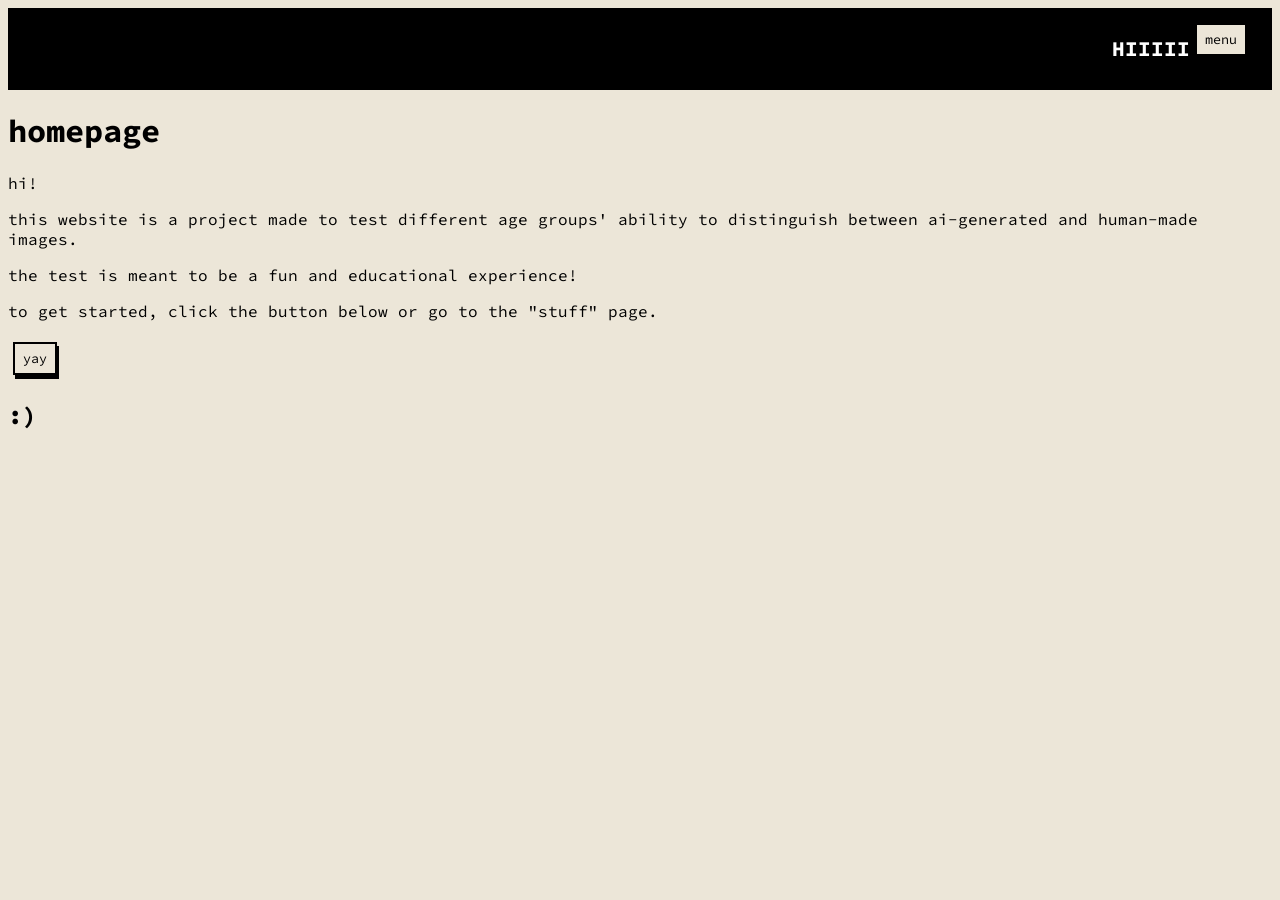
==== index.html @ d2561515 "err" ====
<!DOCTYPE html>
<html lang="en">
<head>
  <meta charset="UTF-8">
  <meta name="viewport" content="width=device-width, initial-scale=1.0">
  <title>Home</title>
  <link rel="stylesheet" href="styles.css">
  <link href="https://fonts.googleapis.com/css2?family=Source+Code+Pro:wght@300;400;500&family=IBM+Plex+Mono:wght@400;600&display=swap" rel="stylesheet">
</head>
<style>
body {
  font-family: "Source Code Pro", monospace;
  background: rgb(236, 230, 216);
}

button, input, select {
  font-family: "Source Code Pro", monospace;
  border: solid 2px;
  box-shadow: 2px 4px 0px;
  margin: 5px;
  padding: 6px 8px;
  background-color: rgb(236, 230, 216);
}

button:hover {
  cursor: pointer;
}

#page-wrapper {
    margin: 0;
}

#navigation_box {
    background-color: #000000;
    display: flex;
    overflow:hidden;
    justify-content: flex-end;
    font-family: 'Source Code Pro', monospace;
    color: #ffffff;
    font-size: 14px;
    padding: 10px;
    padding-right: 20px;
}

.dropdown{
    display:inline-block;
}

.dropdown-content {
  display: none;
  position: absolute;
  right: 0px;
  background-color: #000000;
  color: #ffffff;
  min-width: 160px;
  z-index: 1;
}

.dropdown-content a {
  color: #ffffff;
  padding: 12px 16px;
  text-decoration: none;
  display: block;
  text-align: left;
}

.dropdown:hover .dropbtn {
  background-color: rgb(72, 60, 32);
}

.dropdown:hover .dropdown-content {
  display: block;
}

.dropdown-content a:hover {
  color: rgb(236, 230, 216);
}

.image-container {
  width: 100%;
  max-width: 600px;
  margin: 5px;
  height: 400px;
}
</style>
<body>
  <div id="page-wrapper">
    <nav id="navigation_box">
      <h1>HIIIII</h1>
      <div id="right_navigation_box">
         <div class="dropdown">
          <button class="dropbtn">menu</button>
          <div class="dropdown-content">
            <a href="index.html">home</a>
            <a href="stuff.html">test</a>
          </div>
        </div>
      </div>
    </nav>

    <div class="container">
      <h1>homepage</h1>
      <p>hi!</p>
      <p>this website is a project made to test different age groups' ability to distinguish between ai-generated and human-made images.</p>
      <p>the test is meant to be a fun and educational experience!</p>
      <p>to get started, click the button below or go to the "stuff" page.</p>
      <button onclick="window.location.href = 'stuff.html'">yay</button>
    </div>

    <footer class="footer">
      <div class="footer-container"><h2>:)</h2></div>
    </footer>
  </div>
</body>
</html>
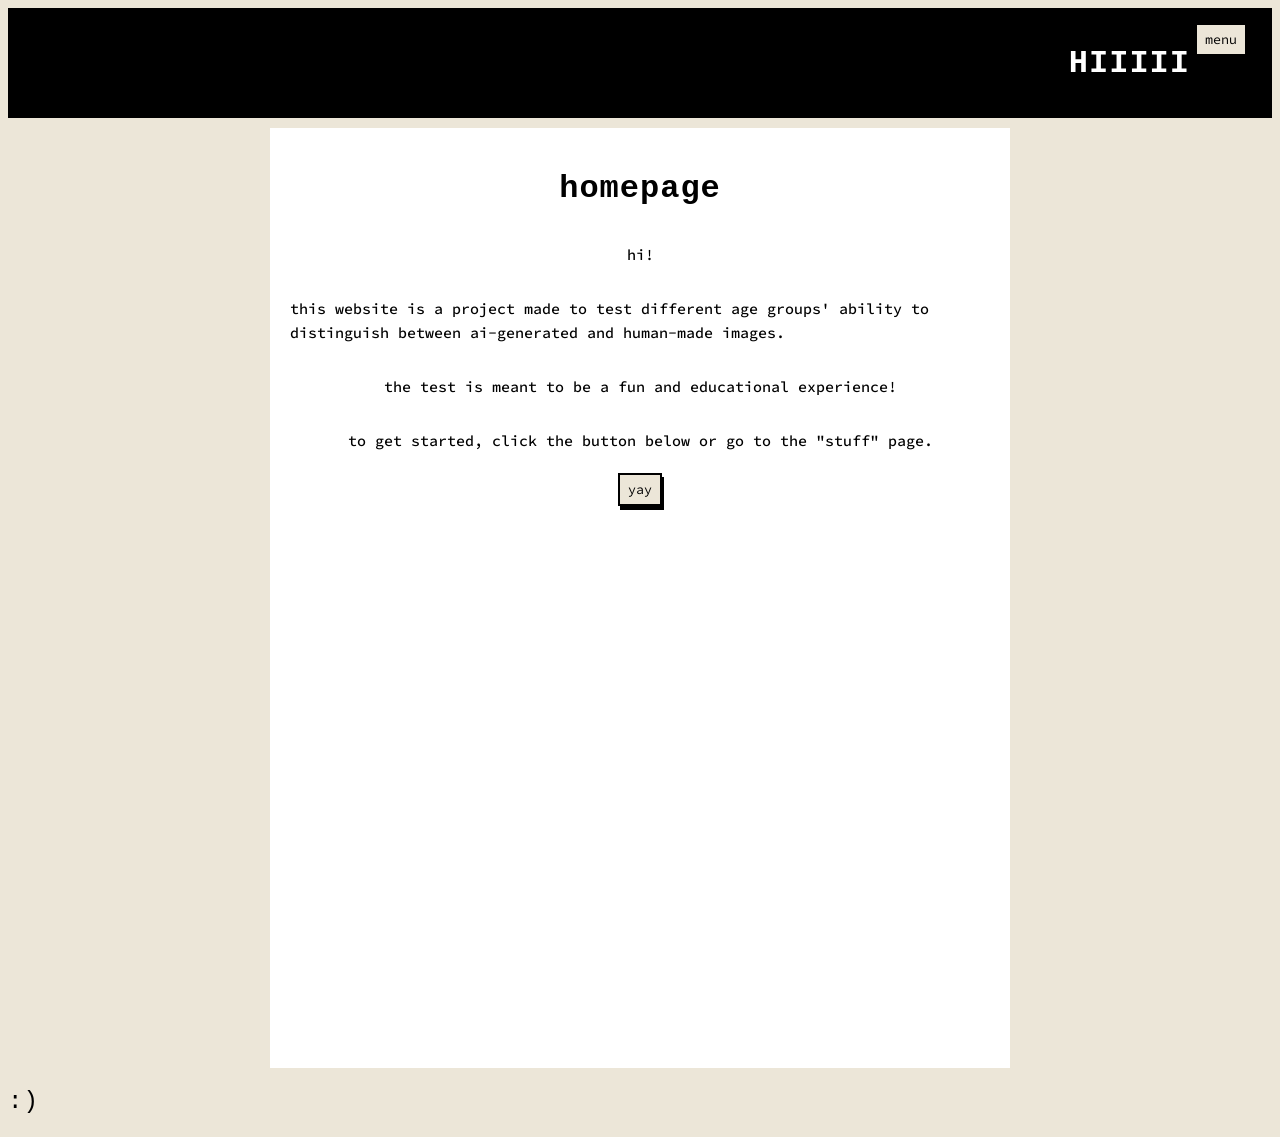
==== commit b31213f3: "poooop" ====
--- a/index.html
+++ b/index.html
@@ -4,85 +4,9 @@
   <meta charset="UTF-8">
   <meta name="viewport" content="width=device-width, initial-scale=1.0">
   <title>Home</title>
-  <link rel="stylesheet" href="styles.css">
+  <link rel="stylesheet" href="style.css">
   <link href="https://fonts.googleapis.com/css2?family=Source+Code+Pro:wght@300;400;500&family=IBM+Plex+Mono:wght@400;600&display=swap" rel="stylesheet">
 </head>
-<style>
-body {
-  font-family: "Source Code Pro", monospace;
-  background: rgb(236, 230, 216);
-}
-
-button, input, select {
-  font-family: "Source Code Pro", monospace;
-  border: solid 2px;
-  box-shadow: 2px 4px 0px;
-  margin: 5px;
-  padding: 6px 8px;
-  background-color: rgb(236, 230, 216);
-}
-
-button:hover {
-  cursor: pointer;
-}
-
-#page-wrapper {
-    margin: 0;
-}
-
-#navigation_box {
-    background-color: #000000;
-    display: flex;
-    overflow:hidden;
-    justify-content: flex-end;
-    font-family: 'Source Code Pro', monospace;
-    color: #ffffff;
-    font-size: 14px;
-    padding: 10px;
-    padding-right: 20px;
-}
-
-.dropdown{
-    display:inline-block;
-}
-
-.dropdown-content {
-  display: none;
-  position: absolute;
-  right: 0px;
-  background-color: #000000;
-  color: #ffffff;
-  min-width: 160px;
-  z-index: 1;
-}
-
-.dropdown-content a {
-  color: #ffffff;
-  padding: 12px 16px;
-  text-decoration: none;
-  display: block;
-  text-align: left;
-}
-
-.dropdown:hover .dropbtn {
-  background-color: rgb(72, 60, 32);
-}
-
-.dropdown:hover .dropdown-content {
-  display: block;
-}
-
-.dropdown-content a:hover {
-  color: rgb(236, 230, 216);
-}
-
-.image-container {
-  width: 100%;
-  max-width: 600px;
-  margin: 5px;
-  height: 400px;
-}
-</style>
 <body>
   <div id="page-wrapper">
     <nav id="navigation_box">
--- a/style.css
+++ b/style.css
@@ -0,0 +1,139 @@
+.container {
+  max-width: 700px;
+  margin: 10px auto;
+  padding: 20px;
+  background: #fff;
+  display: flex;
+  flex-direction: column;
+  align-items: center;
+  height: 100vh;
+}
+
+#image {
+  width: 100%;
+  max-height: 400px;
+  object-fit: contain;
+}
+
+#progressBar {
+  width: 100%;
+  height: 8px;
+  border-radius: 4px;
+  background-color: #ddd;
+  margin-bottom: 10px;
+}
+
+#progress {
+  height: 100%;
+  width: 0%;
+  background: #000000;
+  border-radius: 4px;
+  transition: width 0.3s ease;
+}
+
+.hidden {
+  display: none;
+}
+
+p {
+  font-family: "Source Code Pro", monospace;
+  font-weight: 500;
+  line-height: 1.6;
+  font-size: 15px;
+}
+
+h1 {
+  font-family: "IBM Plex Mono", monospace;
+  font-weight: 600;
+  letter-spacing: 1px;
+  font-size: 32px;
+}
+
+h2 {
+  font-family: "IBM Plex Mono", monospace;
+  font-weight: 450;
+  letter-spacing: 1px;
+  font-size: 24px;
+}
+
+body {
+  font-family: "Source Code Pro", monospace;
+  background: rgb(236, 230, 216);
+}
+
+button, input, select {
+  font-family: "Source Code Pro", monospace;
+  border: solid 2px;
+  box-shadow: 2px 4px 0px;
+  margin: 5px;
+  padding: 6px 8px;
+  background-color: rgb(236, 230, 216);
+}
+
+button:hover {
+  cursor: pointer;
+}
+
+#page-wrapper {
+    margin: 0;
+}
+
+#navigation_box {
+    background-color: #000000;
+    display: flex;
+    overflow:hidden;
+    justify-content: flex-end;
+    font-family: 'Source Code Pro', monospace;
+    color: #ffffff;
+    font-size: 14px;
+    padding: 10px;
+    padding-right: 20px;
+}
+
+.dropdown{
+    display:inline-block;
+}
+
+.dropdown-content {
+  display: none;
+  position: absolute;
+  right: 0px;
+  background-color: #000000;
+  color: #ffffff;
+  min-width: 160px;
+  z-index: 1;
+}
+
+.dropdown-content a {
+  color: #ffffff;
+  padding: 12px 16px;
+  text-decoration: none;
+  display: block;
+  text-align: left;
+}
+
+.dropdown:hover .dropbtn {
+  background-color: rgb(72, 60, 32);
+}
+
+.dropdown:hover .dropdown-content {
+  display: block;
+}
+
+.dropdown-content a:hover {
+  color: rgb(236, 230, 216);
+}
+
+.image-container {
+  width: 100%;
+  max-width: 600px;
+  margin: 5px;
+  height: 400px;
+}
+
+#age {
+  padding: 6px 8px;
+  border: solid 2px;
+  box-shadow: 2px 4px 0px;
+  background-color: rgb(236, 230, 216);
+}
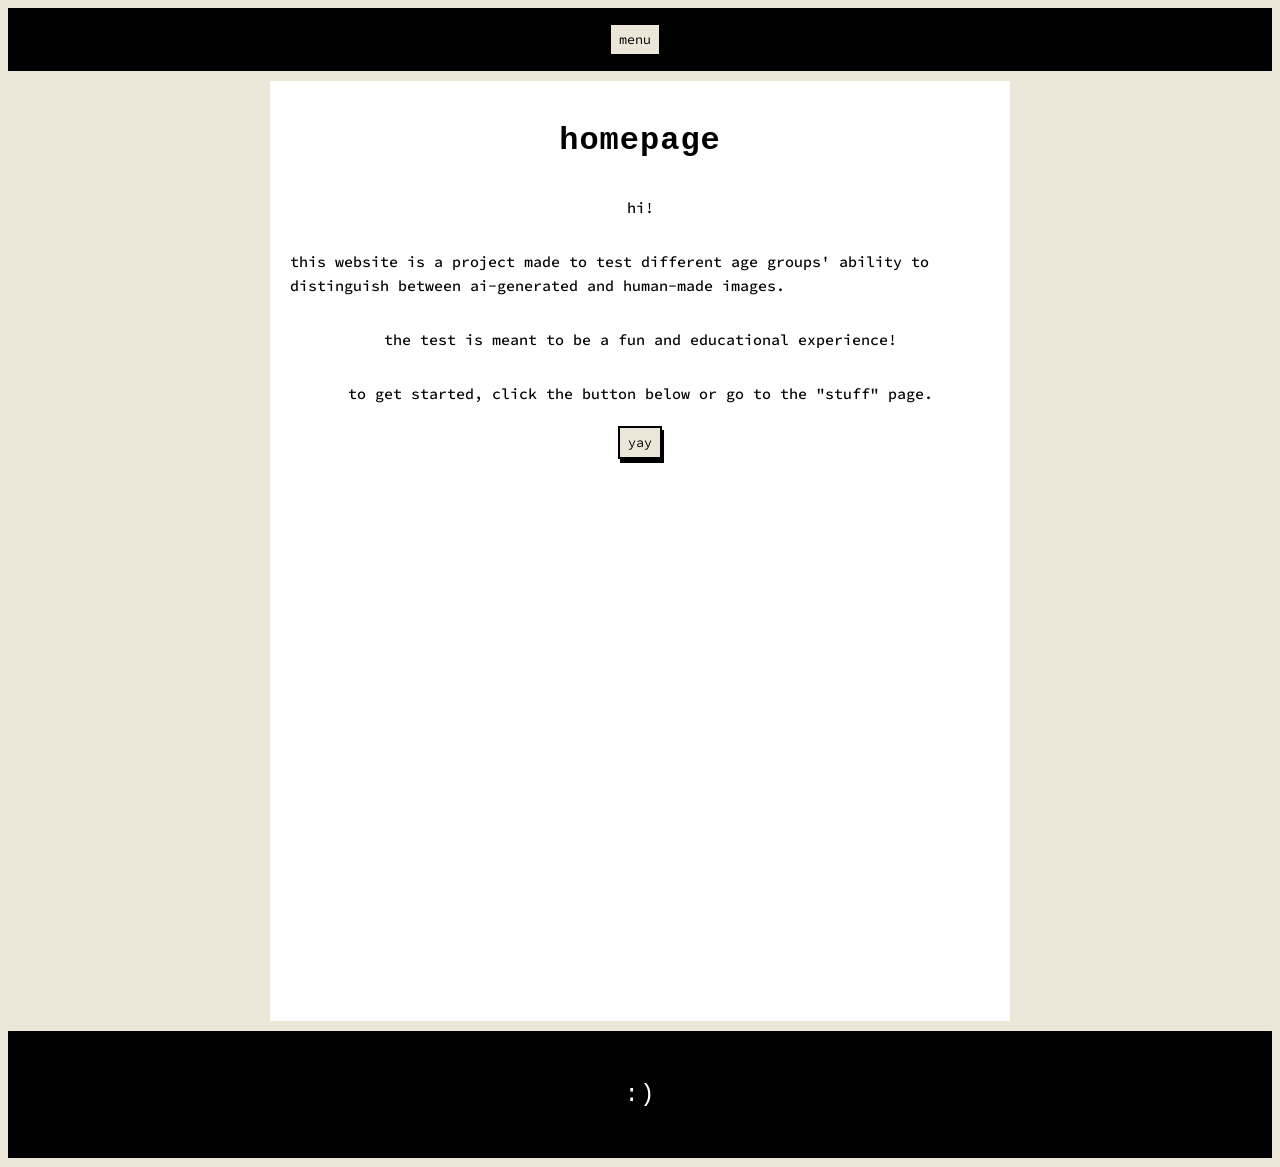
==== commit 09cea950: "sksk" ====
--- a/index.html
+++ b/index.html
@@ -8,9 +8,7 @@
   <link href="https://fonts.googleapis.com/css2?family=Source+Code+Pro:wght@300;400;500&family=IBM+Plex+Mono:wght@400;600&display=swap" rel="stylesheet">
 </head>
 <body>
-  <div id="page-wrapper">
     <nav id="navigation_box">
-      <h1>HIIIII</h1>
       <div id="right_navigation_box">
          <div class="dropdown">
           <button class="dropbtn">menu</button>
@@ -34,6 +32,5 @@
     <footer class="footer">
       <div class="footer-container"><h2>:)</h2></div>
     </footer>
-  </div>
 </body>
 </html>
--- a/style.css
+++ b/style.css
@@ -82,7 +82,7 @@
     background-color: #000000;
     display: flex;
     overflow:hidden;
-    justify-content: flex-end;
+    justify-content: center;
     font-family: 'Source Code Pro', monospace;
     color: #ffffff;
     font-size: 14px;
@@ -136,4 +136,20 @@
   border: solid 2px;
   box-shadow: 2px 4px 0px;
   background-color: rgb(236, 230, 216);
+}
+
+.footer {
+  width: 100%;
+  background-color: #000;
+  color: #ffffff;
+  padding: 20px 0;
+  margin-top: auto;
+  text-align: center;
+  font-family: "Source Code Pro", monospace;
+}
+
+.footer-container {
+  max-width: 700px;
+  margin: 0 auto;
+  padding: 10px;
 }
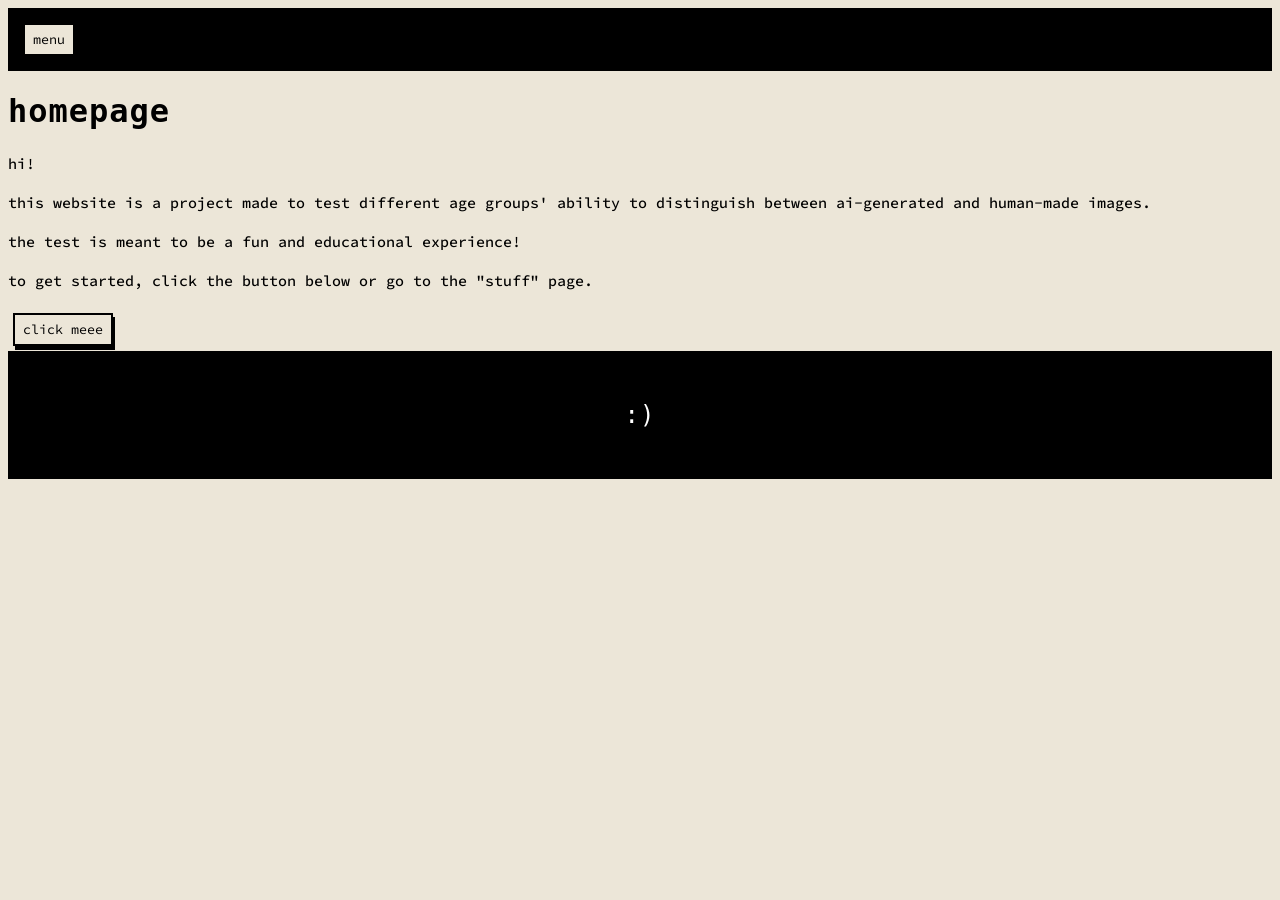
==== commit 35718380: "c" ====
--- a/index.html
+++ b/index.html
@@ -20,14 +20,12 @@
       </div>
     </nav>
 
-    <div class="container">
-      <h1>homepage</h1>
-      <p>hi!</p>
-      <p>this website is a project made to test different age groups' ability to distinguish between ai-generated and human-made images.</p>
-      <p>the test is meant to be a fun and educational experience!</p>
-      <p>to get started, click the button below or go to the "stuff" page.</p>
-      <button onclick="window.location.href = 'stuff.html'">yay</button>
-    </div>
+    <h1>homepage</h1>
+    <p>hi!</p>
+    <p>this website is a project made to test different age groups' ability to distinguish between ai-generated and human-made images.</p>
+    <p>the test is meant to be a fun and educational experience!</p>
+    <p>to get started, click the button below or go to the "stuff" page.</p>
+    <button onclick="window.location.href = 'stuff.html'">click meee</button>
 
     <footer class="footer">
       <div class="footer-container"><h2>:)</h2></div>
--- a/style.css
+++ b/style.css
@@ -81,8 +81,10 @@
 #navigation_box {
     background-color: #000000;
     display: flex;
-    overflow:hidden;
-    justify-content: center;
+    overflow: visible;
+    justify-content: space-between;
+    position: relative;
+    align-items: center;
     font-family: 'Source Code Pro', monospace;
     color: #ffffff;
     font-size: 14px;
@@ -92,21 +94,24 @@
 
 .dropdown{
     display:inline-block;
+    position: relative;
 }
 
 .dropdown-content {
   display: none;
   position: absolute;
-  right: 0px;
+  left: 0;
+  right: auto;
   background-color: #000000;
   color: #ffffff;
   min-width: 160px;
-  z-index: 1;
+  z-index: 9999;
 }
 
 .dropdown-content a {
   color: #ffffff;
   padding: 12px 16px;
+  margin-left: 10px;
   text-decoration: none;
   display: block;
   text-align: left;
@@ -117,7 +122,7 @@
 }
 
 .dropdown:hover .dropdown-content {
-  display: block;
+  display: block !important;
 }
 
 .dropdown-content a:hover {
@@ -129,6 +134,21 @@
   max-width: 600px;
   margin: 5px;
   height: 400px;
+}
+
+#image {
+    max-width: 100%;
+    max-height: 400px;
+    object-fit: contain;
+
+    opacity: 0;
+    transition: opacity 0.3s ease;
+
+    display: block;
+}
+
+#image.loaded {
+    opacity: 1;
 }
 
 #age {
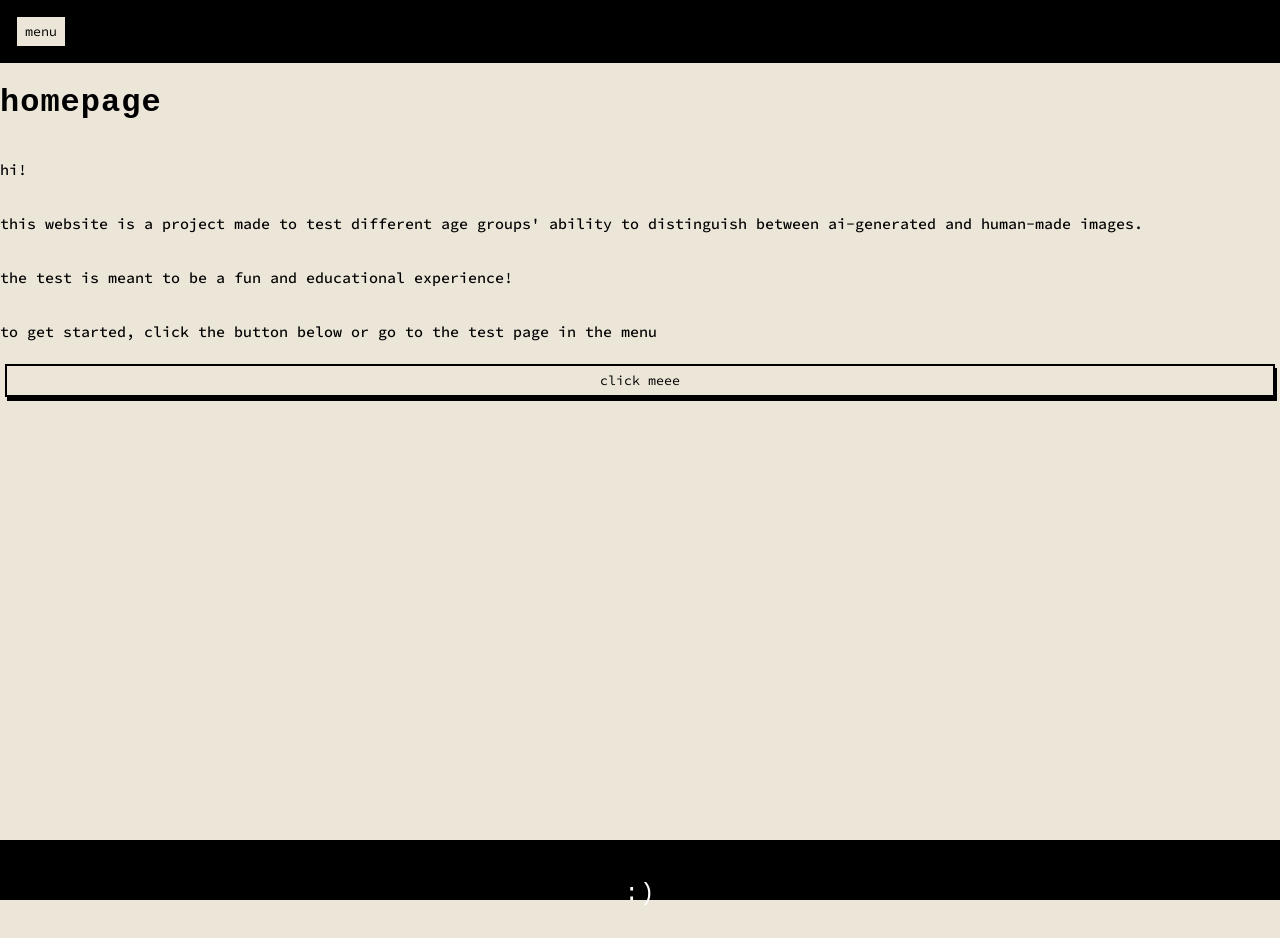
==== commit f4b62e50: "sooooooooooo" ====
--- a/index.html
+++ b/index.html
@@ -24,7 +24,7 @@
     <p>hi!</p>
     <p>this website is a project made to test different age groups' ability to distinguish between ai-generated and human-made images.</p>
     <p>the test is meant to be a fun and educational experience!</p>
-    <p>to get started, click the button below or go to the "stuff" page.</p>
+    <p>to get started, click the button below or go to the test page in the menu</p>
     <button onclick="window.location.href = 'stuff.html'">click meee</button>
 
     <footer class="footer">
--- a/style.css
+++ b/style.css
@@ -6,13 +6,6 @@
   display: flex;
   flex-direction: column;
   align-items: center;
-  height: 100vh;
-}
-
-#image {
-  width: 100%;
-  max-height: 400px;
-  object-fit: contain;
 }
 
 #progressBar {
@@ -68,6 +61,11 @@
   margin: 5px;
   padding: 6px 8px;
   background-color: rgb(236, 230, 216);
+}
+
+button:disabled {
+  opacity: 0.5;
+  cursor: not-allowed;
 }
 
 button:hover {
@@ -140,15 +138,8 @@
     max-width: 100%;
     max-height: 400px;
     object-fit: contain;
-
-    opacity: 0;
-    transition: opacity 0.3s ease;
-
+    opacity: 1;
     display: block;
-}
-
-#image.loaded {
-    opacity: 1;
 }
 
 #age {
@@ -160,16 +151,32 @@
 
 .footer {
   width: 100%;
+  height: 40px;
   background-color: #000;
   color: #ffffff;
-  padding: 20px 0;
+  padding: 10px 0;
   margin-top: auto;
   text-align: center;
   font-family: "Source Code Pro", monospace;
+  align-items: center;
 }
 
 .footer-container {
   max-width: 700px;
   margin: 0 auto;
   padding: 10px;
-}+}
+
+html, body {
+  height: 100%;
+}
+
+body {
+  margin: 0;
+  display: flex;
+  flex-direction: column;
+}
+
+.container {
+  flex: 1;
+}
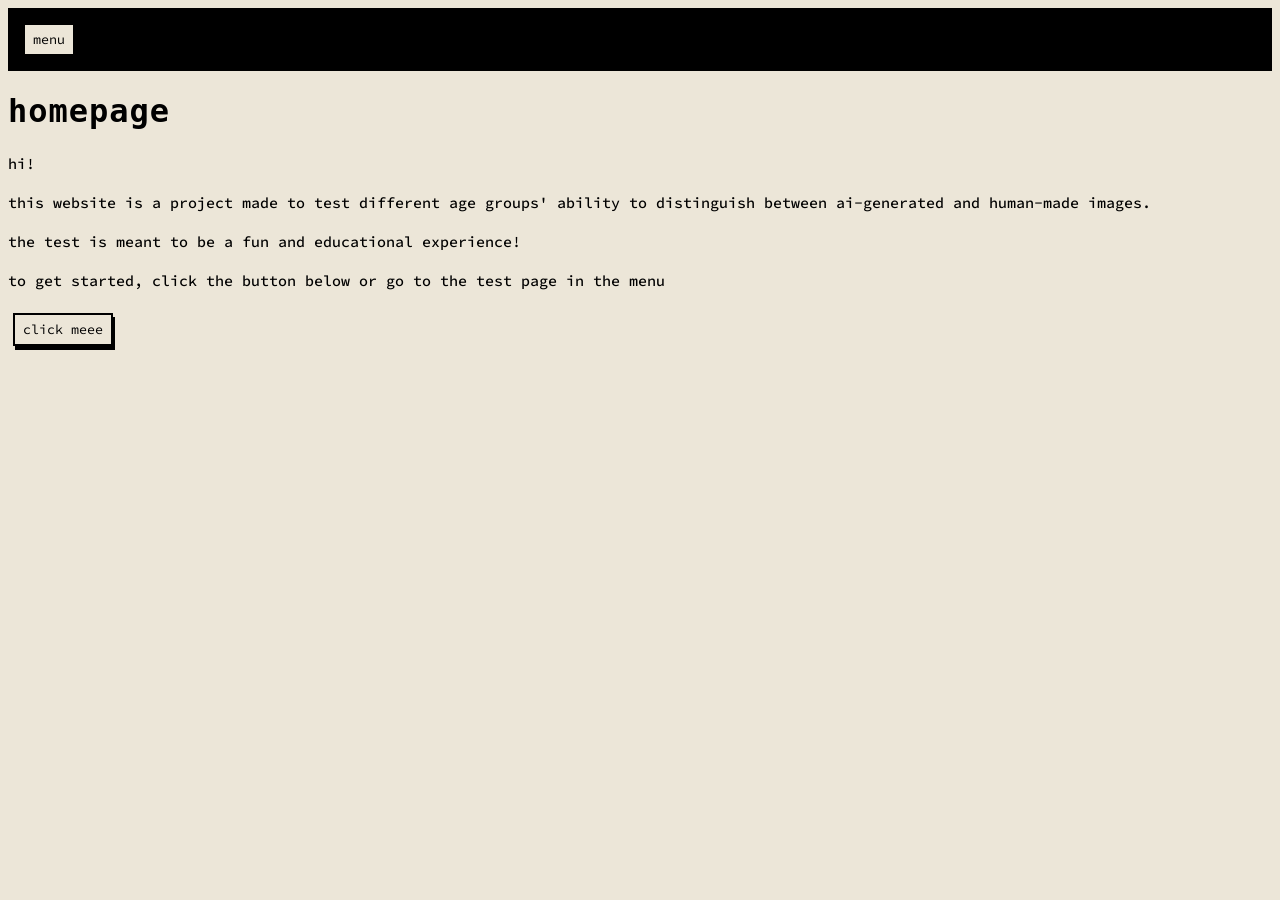
==== commit 42c9e12b: "ooopppopopo" ====
--- a/index.html
+++ b/index.html
@@ -26,9 +26,5 @@
     <p>the test is meant to be a fun and educational experience!</p>
     <p>to get started, click the button below or go to the test page in the menu</p>
     <button onclick="window.location.href = 'stuff.html'">click meee</button>
-
-    <footer class="footer">
-      <div class="footer-container"><h2>:)</h2></div>
-    </footer>
 </body>
 </html>
--- a/style.css
+++ b/style.css
@@ -148,35 +148,3 @@
   box-shadow: 2px 4px 0px;
   background-color: rgb(236, 230, 216);
 }
-
-.footer {
-  width: 100%;
-  height: 40px;
-  background-color: #000;
-  color: #ffffff;
-  padding: 10px 0;
-  margin-top: auto;
-  text-align: center;
-  font-family: "Source Code Pro", monospace;
-  align-items: center;
-}
-
-.footer-container {
-  max-width: 700px;
-  margin: 0 auto;
-  padding: 10px;
-}
-
-html, body {
-  height: 100%;
-}
-
-body {
-  margin: 0;
-  display: flex;
-  flex-direction: column;
-}
-
-.container {
-  flex: 1;
-}
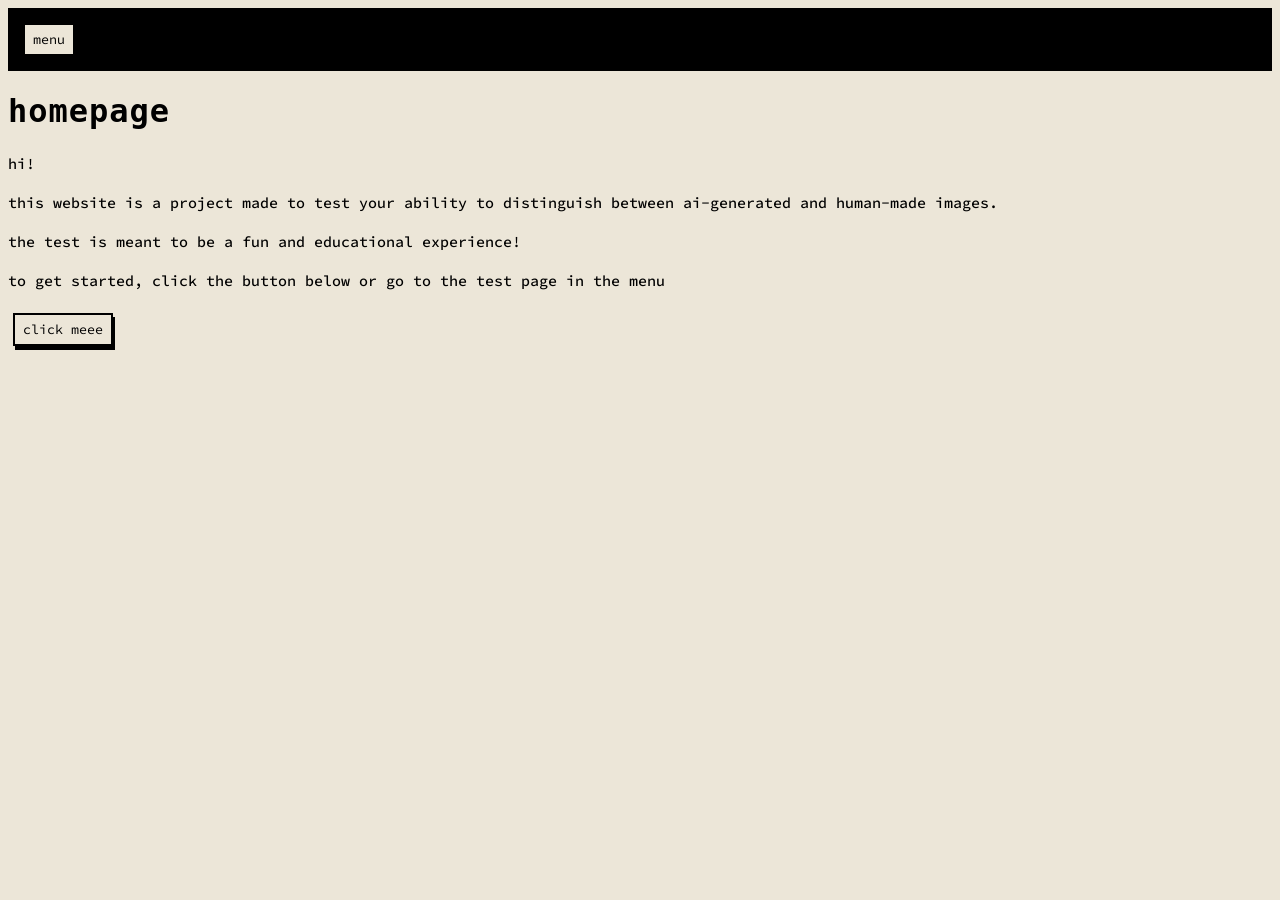
==== commit 6fea5bb6: "hahhahaha" ====
--- a/index.html
+++ b/index.html
@@ -22,7 +22,7 @@
 
     <h1>homepage</h1>
     <p>hi!</p>
-    <p>this website is a project made to test different age groups' ability to distinguish between ai-generated and human-made images.</p>
+    <p>this website is a project made to test your ability to distinguish between ai-generated and human-made images.</p>
     <p>the test is meant to be a fun and educational experience!</p>
     <p>to get started, click the button below or go to the test page in the menu</p>
     <button onclick="window.location.href = 'stuff.html'">click meee</button>
